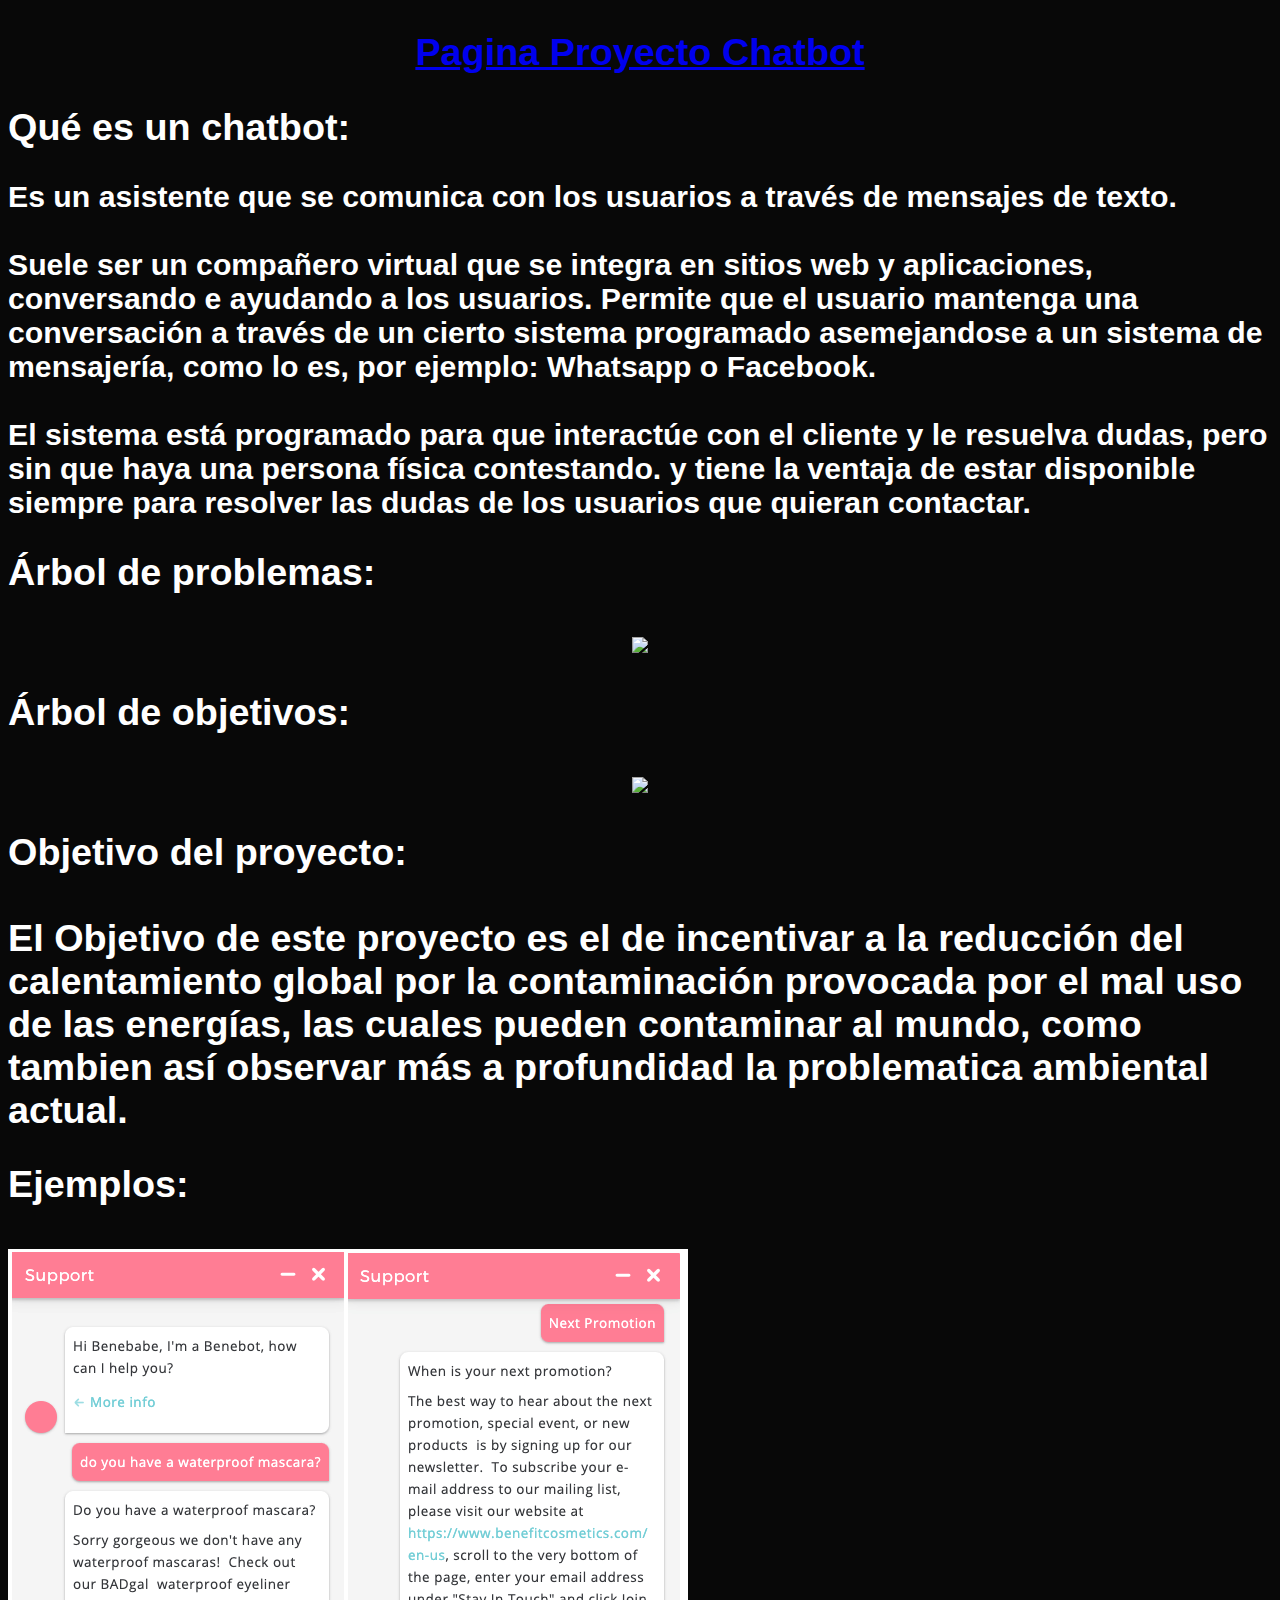
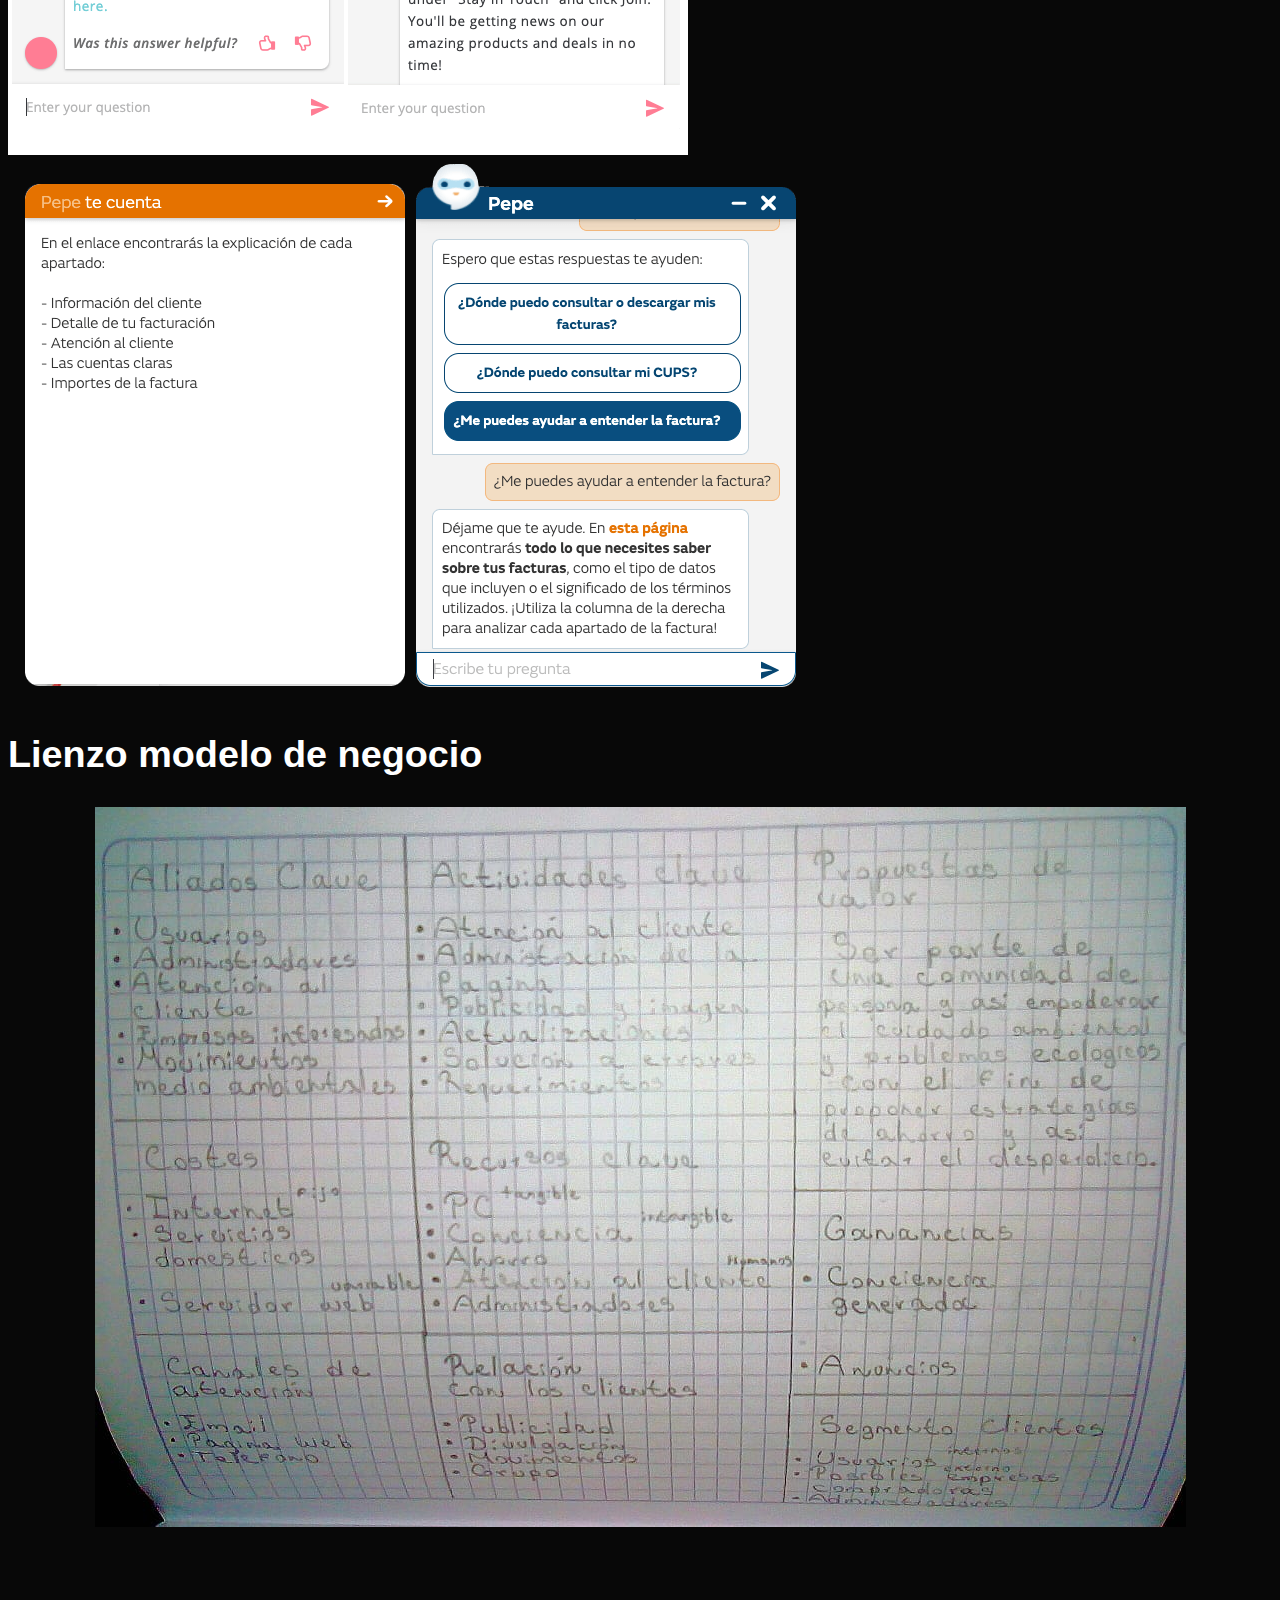
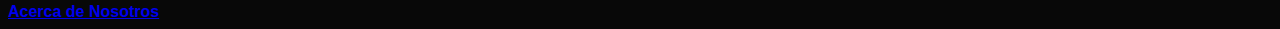
==== index.html @ dbfe8360 "Update index.html" ====
﻿<!DOCTYPE html>
<html lang="es">

<head>
    
    <meta charset="UTF-16">
    <title>Pagina Medio Ambiental</title>
    <link href="style.css" rel="stylesheet">
    <meta name="viewport" content= "width=device-width, user-scalable=no">
    <link rel="icon" type="image/png" href="https://cdn-icons-png.flaticon.com/512/124/124555.png"/>
</head>

<body>
<b>

<h2><center><a href="https://8kxyf6.csb.app/index2.html">Pagina Proyecto Chatbot</a></center></h2>

<div class="WI">

<h2>Qué es un chatbot:</h2>

<li>Es un asistente que se comunica con los usuarios a través de mensajes de texto.<br><br> Suele ser un compañero virtual que se integra en sitios web y aplicaciones, conversando e ayudando a los usuarios.

Permite que el usuario mantenga una conversación a través de un cierto sistema programado asemejandose a un sistema de mensajería, como lo es, por ejemplo: Whatsapp o Facebook.<br><br>

El sistema está programado para que interactúe con el cliente y le resuelva dudas, pero sin que haya una persona física contestando. y tiene la ventaja de estar disponible siempre para resolver las dudas de los usuarios que quieran contactar.</li>

</div>

<h2>Árbol de problemas:</h2>

<li><center><img src="https://raw.githubusercontent.com/Zerogm195/PPCB195G/main/ADP.PNG"></center></li>

<h2>Árbol de objetivos:</h2>

<li><center><img src="https://raw.githubusercontent.com/Zerogm195/PPCB195G/main/ADS.PNG"></center></li>

<h2>Objetivo del proyecto:<br><br> El Objetivo de este proyecto es el de incentivar a la reducción del calentamiento global por la contaminación provocada por el mal uso de las energías, las cuales pueden contaminar al mundo, como tambien así observar más a profundidad la problematica ambiental actual.</h2>

<h2>Ejemplos: <br><br> <img src="ejcb1.png"><img src="ejcb2.png"></h2>

<h2>Lienzo modelo de negocio</h2>

<center><img src="modn.jpeg"></center>

<br><br><br><br>

<a href="index2.html">Acerca de Nosotros</a>

</b>


</body>

</html>
---- style.css ----
:root{

background-color:#080808;
color:white;
font-family: sans-serif;
font-stretch: ultra-expanded;

}


li{

font-size:0.8cm;

}

h2{

font-size:1cm;

}

.btv{

width: 100px;
    height: 100px;
    text-align: center;
    background-color: antiquewhite;
top:5%;
border-radius:50%;

}

.textb {

position: relative;
text-align:center;
top:25%;


}
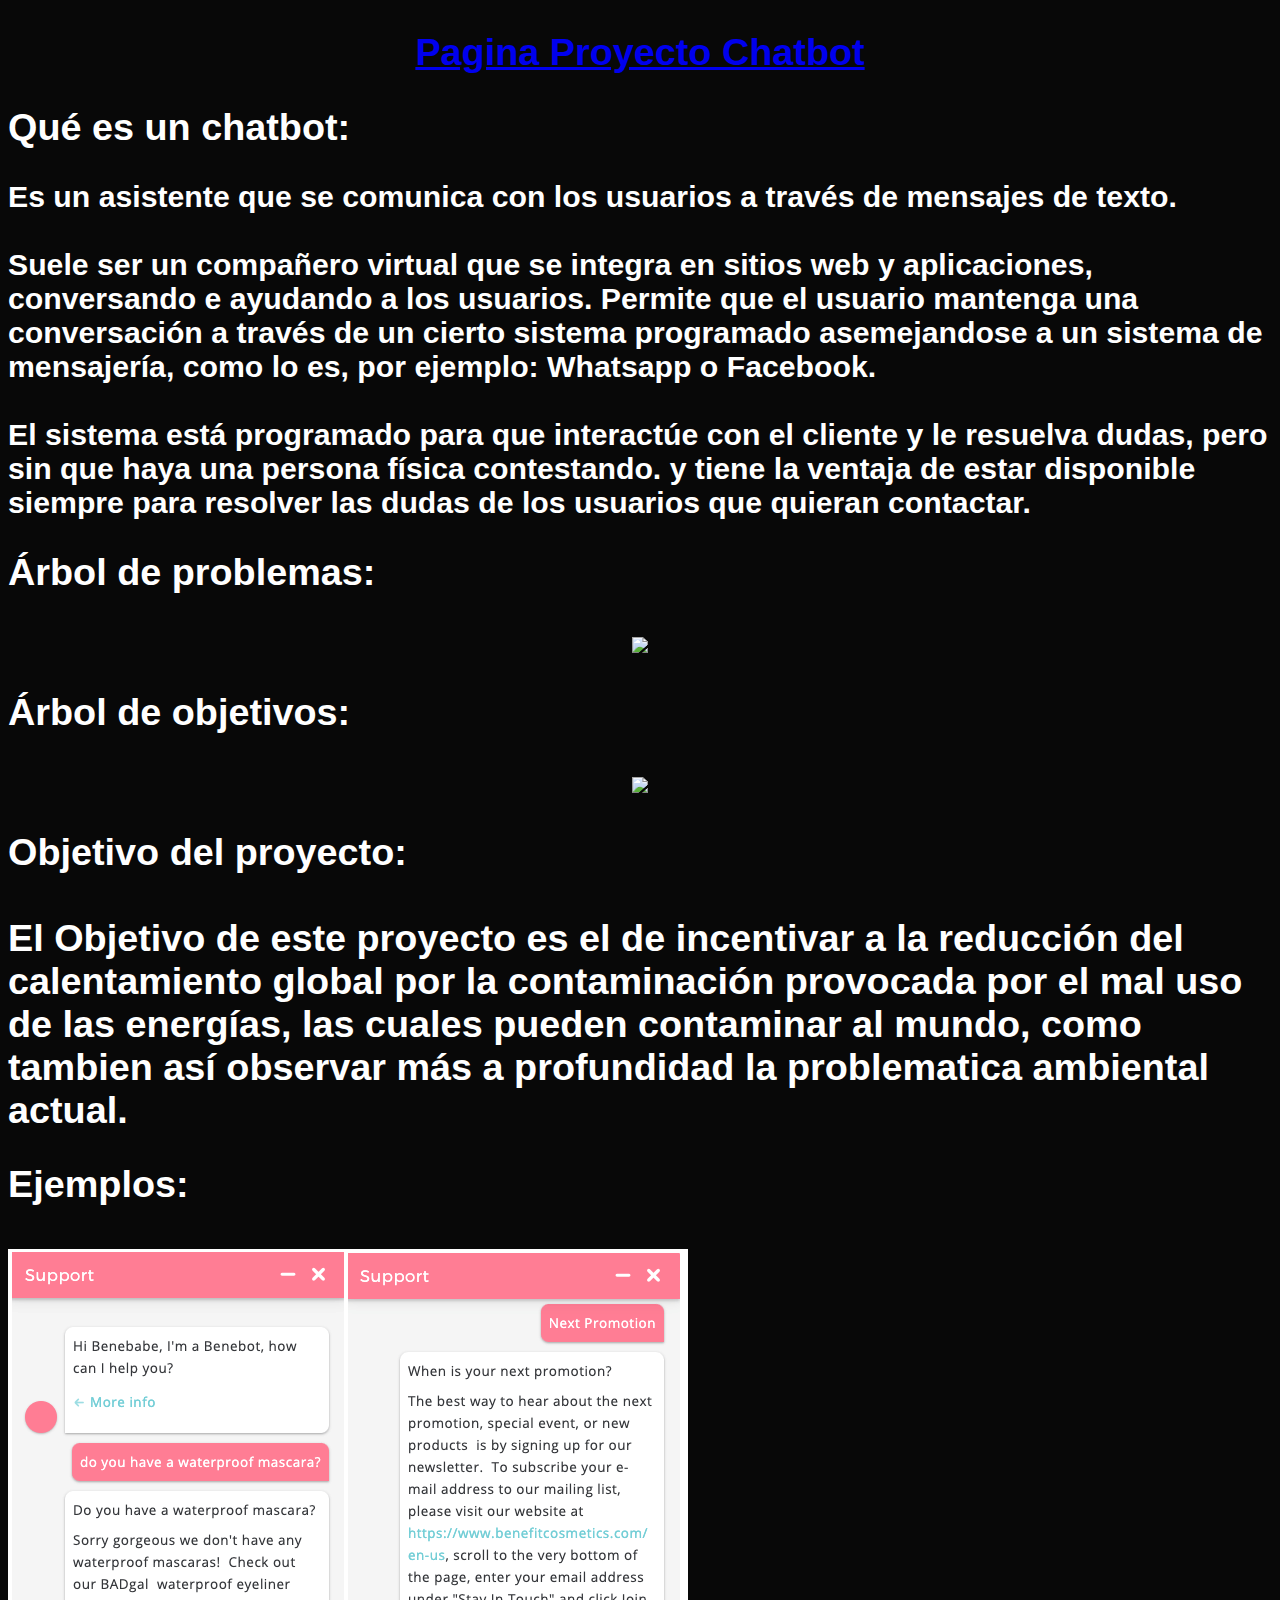
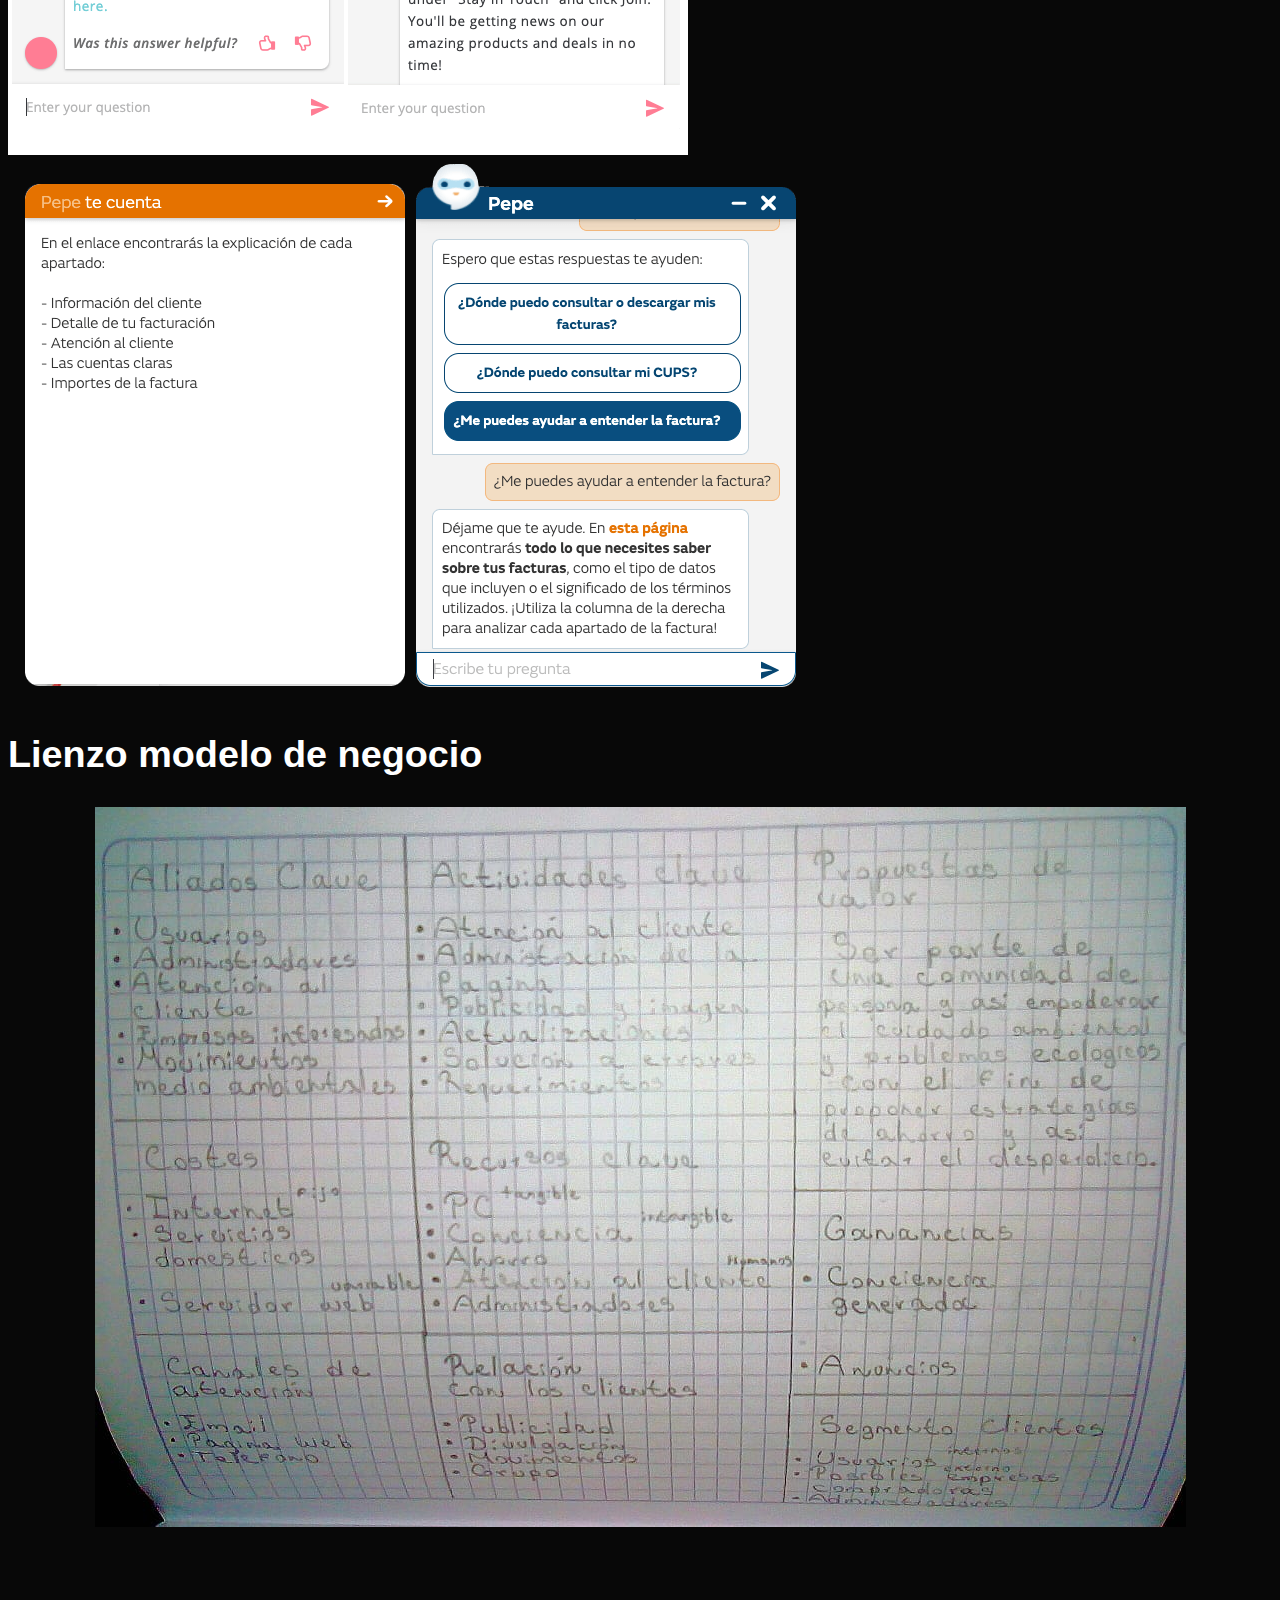
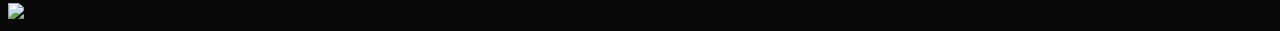
==== commit 5ffa02b2: "Update index.html" ====
--- a/index.html
+++ b/index.html
@@ -45,7 +45,14 @@
 
 <br><br><br><br>
 
-<a href="index2.html">Acerca de Nosotros</a>
+<a href="https://yv9z48.csb.app/index2.html"><cr-button><img src="https://raw.githubusercontent.com/Zerogm195/PCB195G/dc6cc208810b4f95ec09077a4857590a5f67d44d/call.png" class="textb"></img></cr-button></a>
+
+</div>
+
+</div>
+
+
+
 
 </b>
 
@@ -53,3 +60,11 @@
 </body>
 
 </html>
+
+
+</b>
+
+
+</body>
+
+</html>
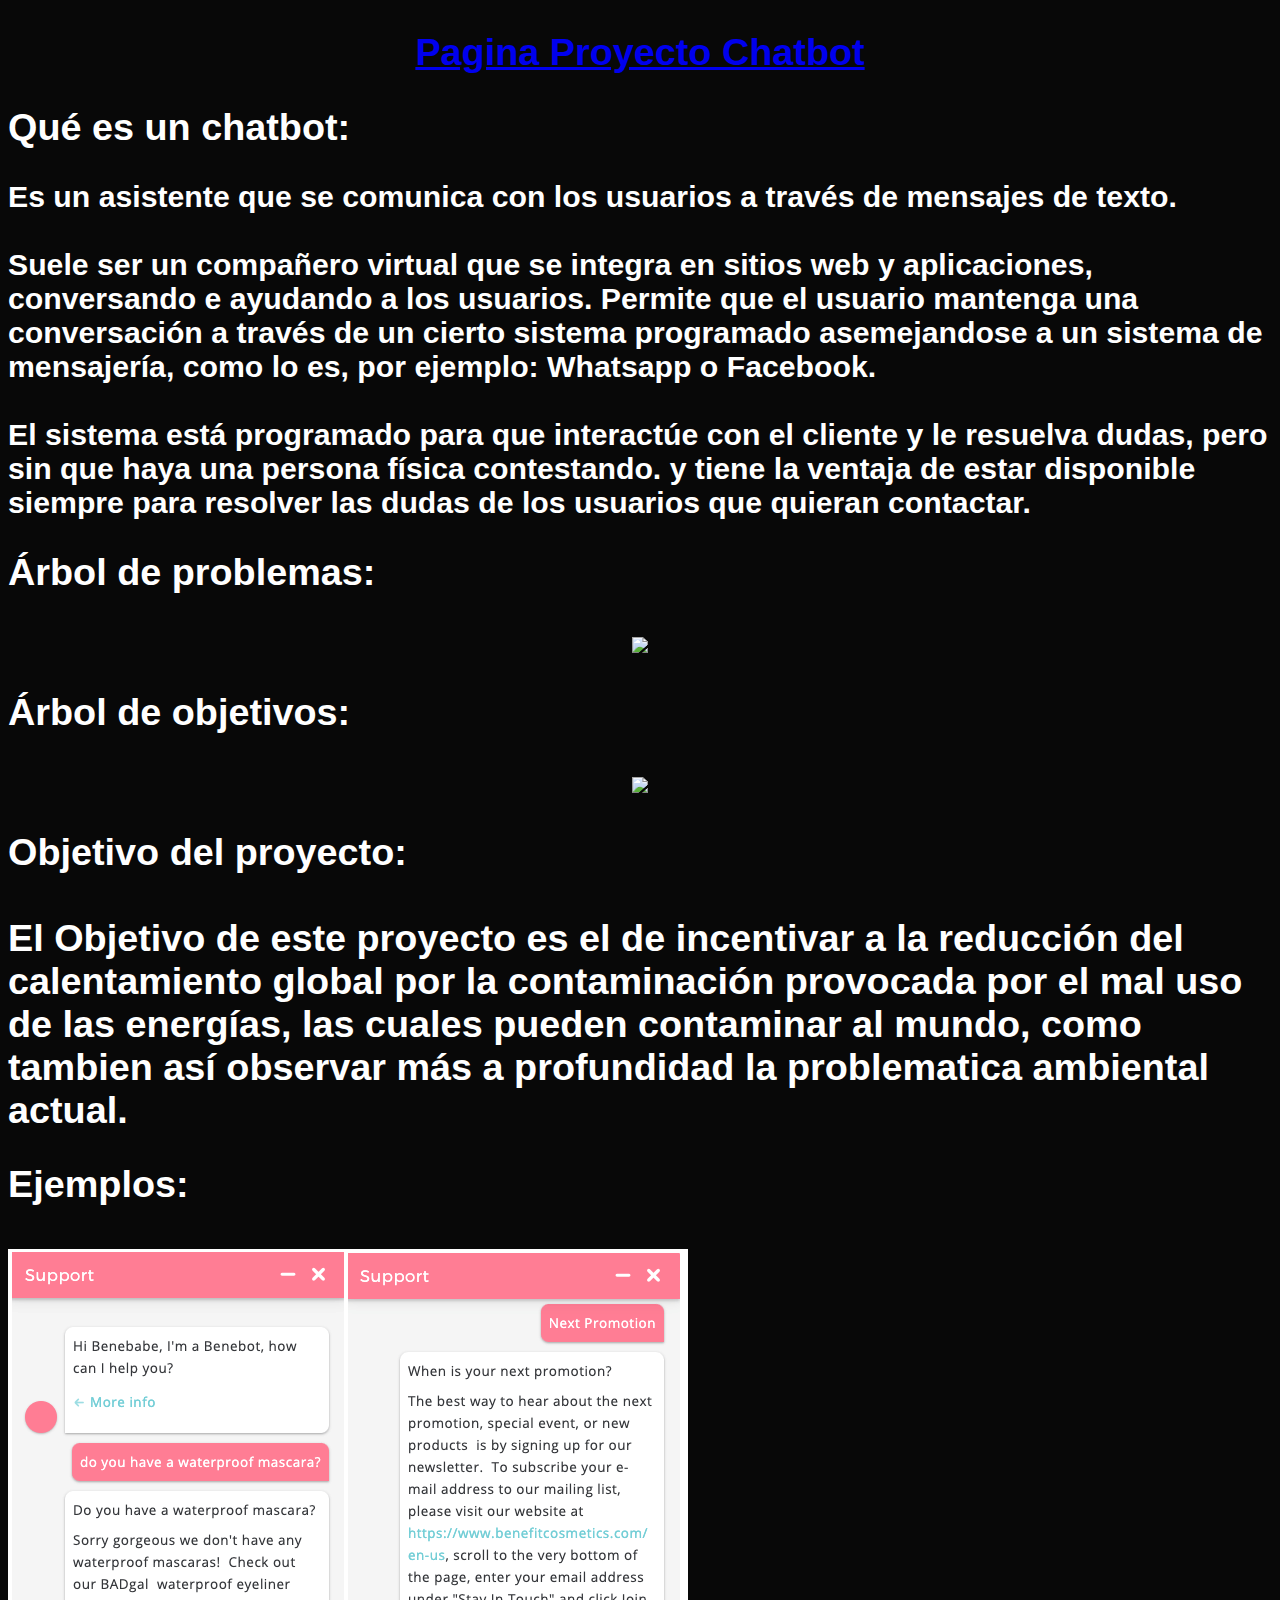
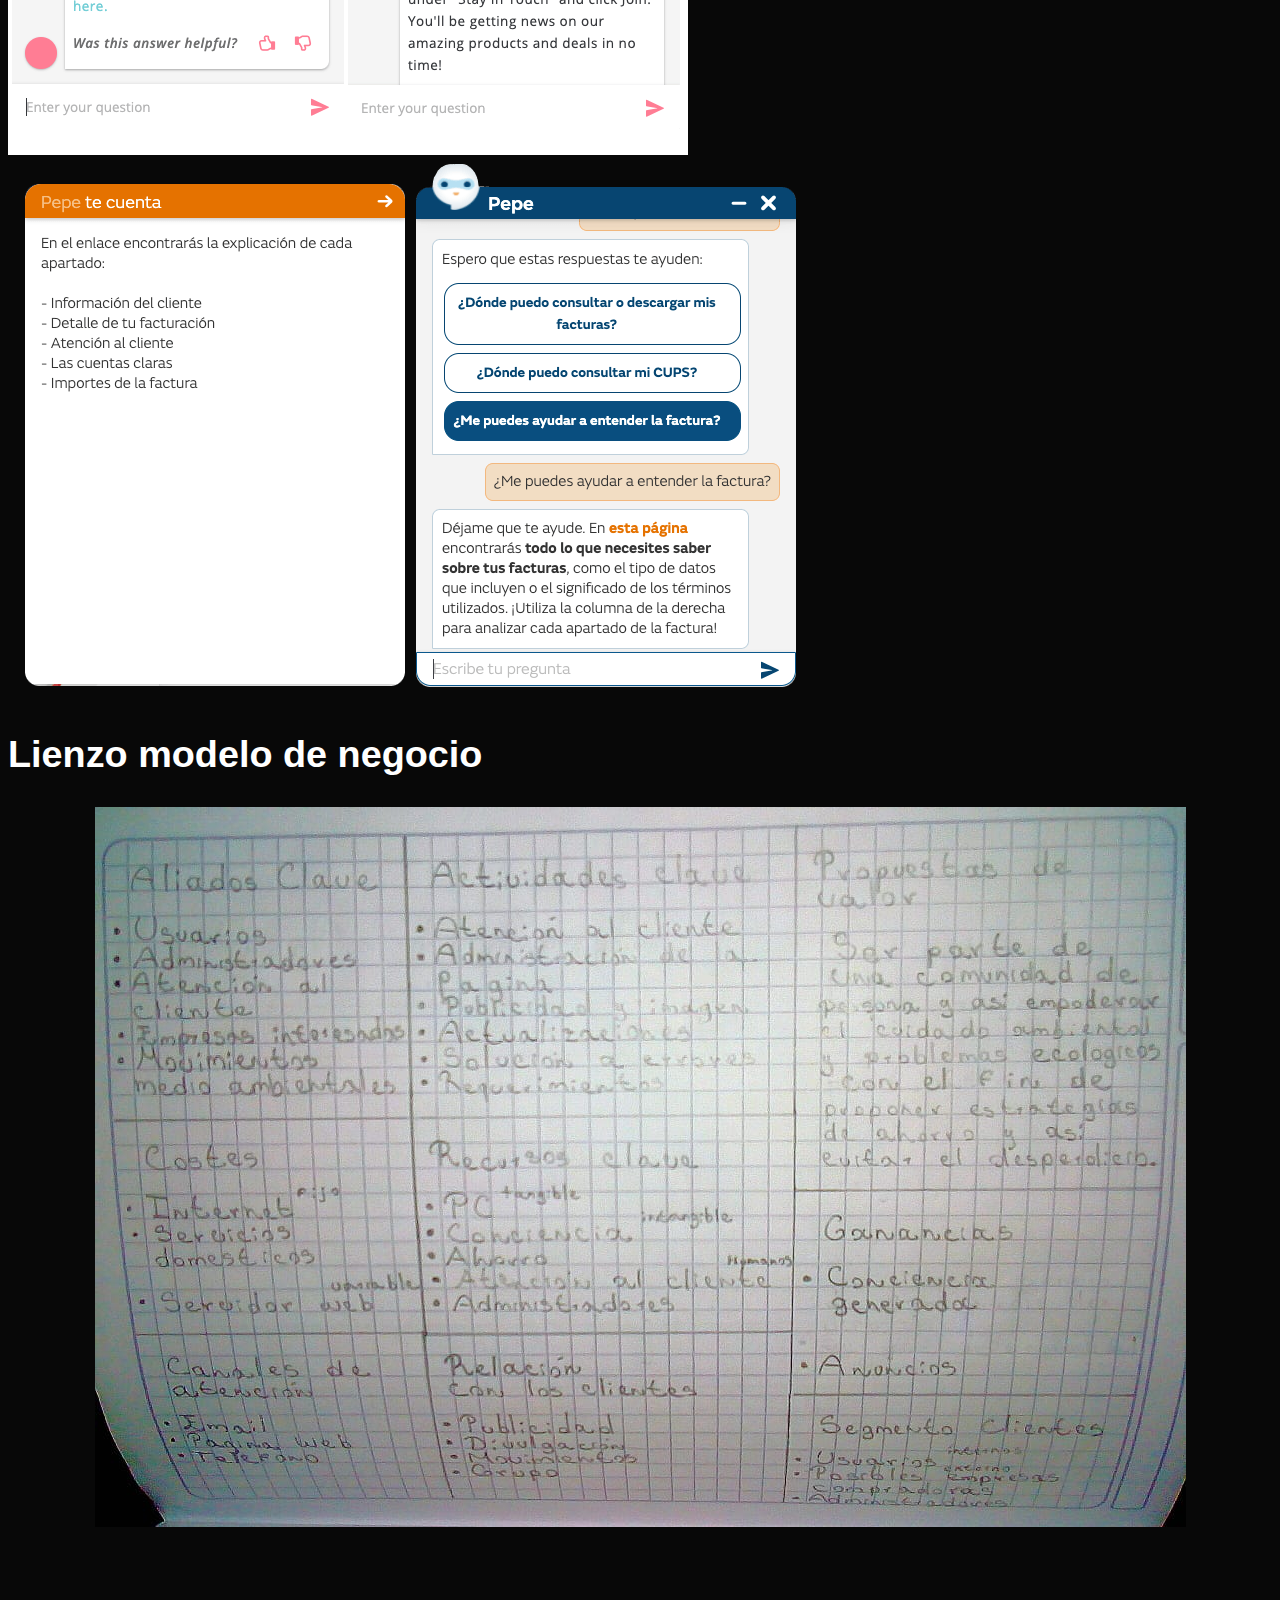
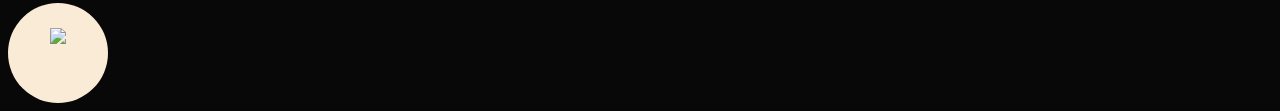
==== commit 0d4ffcc5: "Update index.html" ====
--- a/index.html
+++ b/index.html
@@ -44,9 +44,13 @@
 <center><img src="modn.jpeg"></center>
 
 <br><br><br><br>
+    
+<div class="btv">    
 
 <a href="https://yv9z48.csb.app/index2.html"><cr-button><img src="https://raw.githubusercontent.com/Zerogm195/PCB195G/dc6cc208810b4f95ec09077a4857590a5f67d44d/call.png" class="textb"></img></cr-button></a>
 
+</div>    
+    
 </div>
 
 </div>
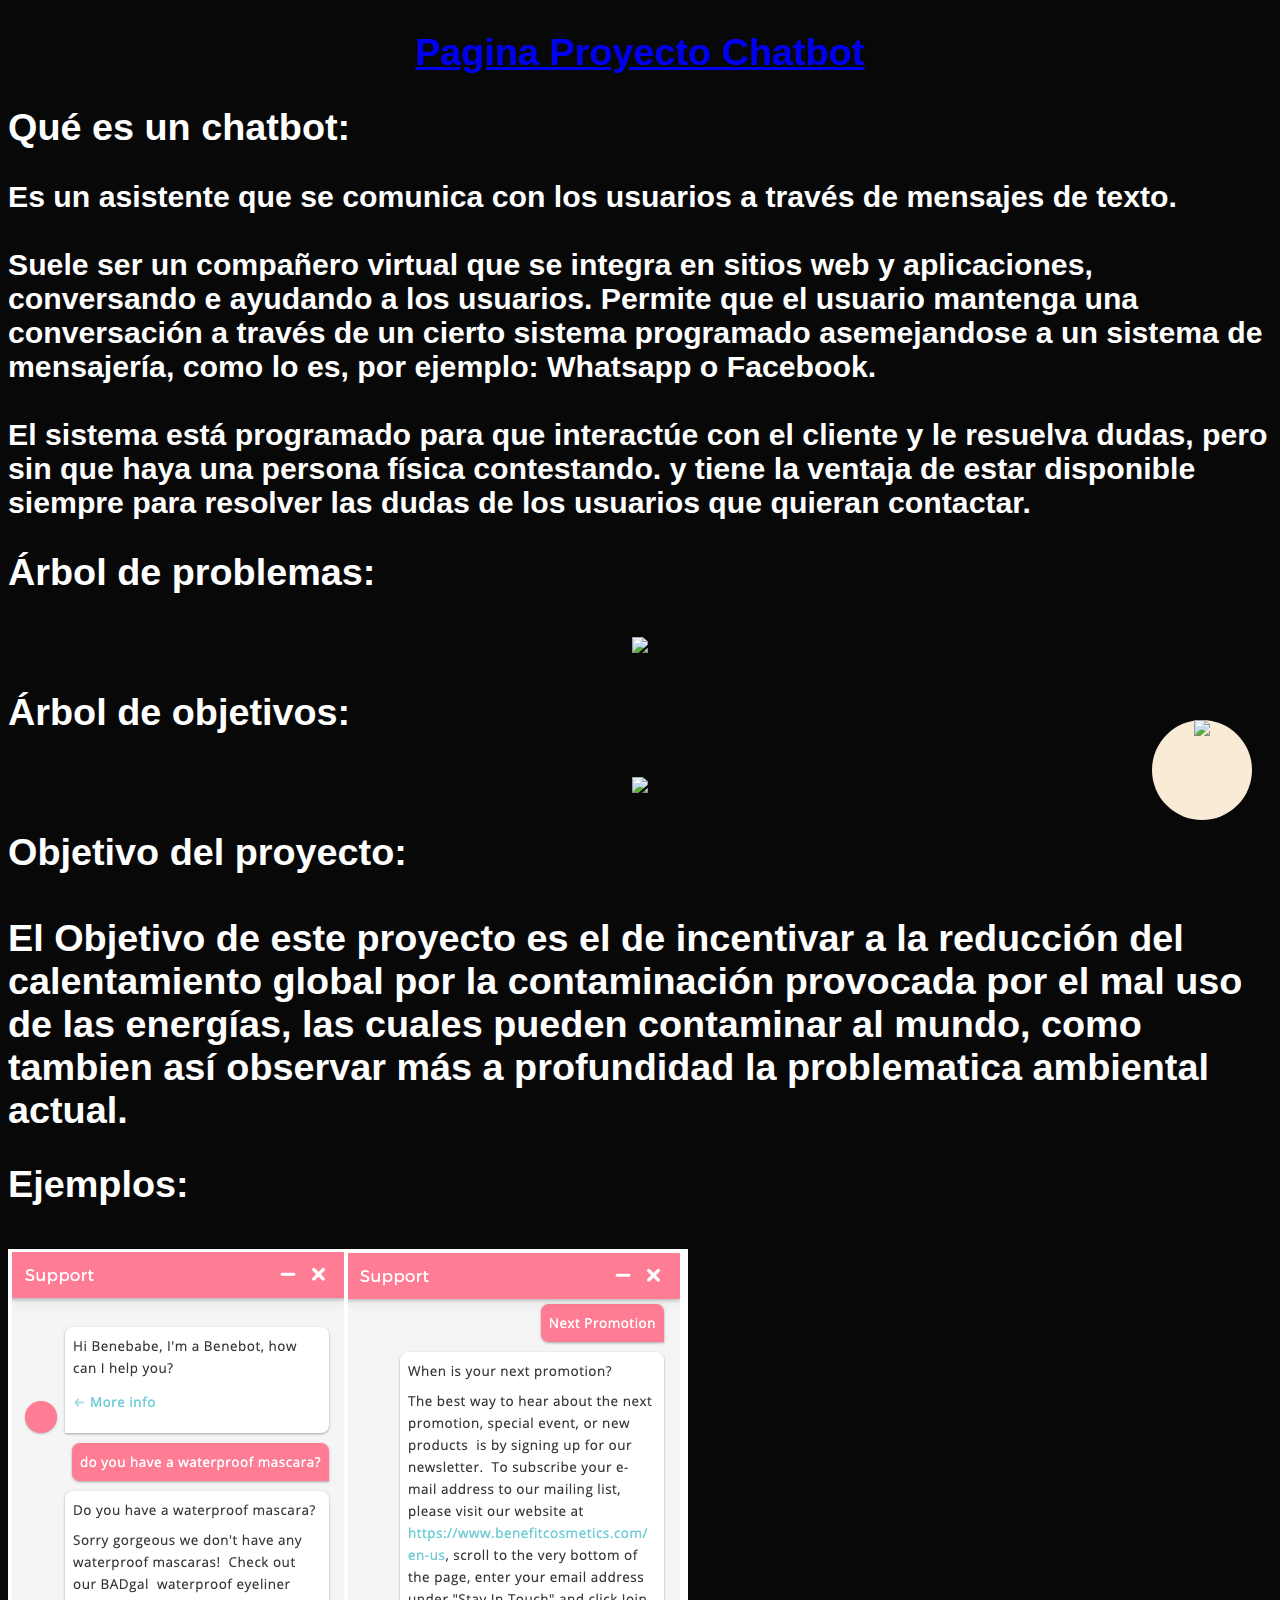
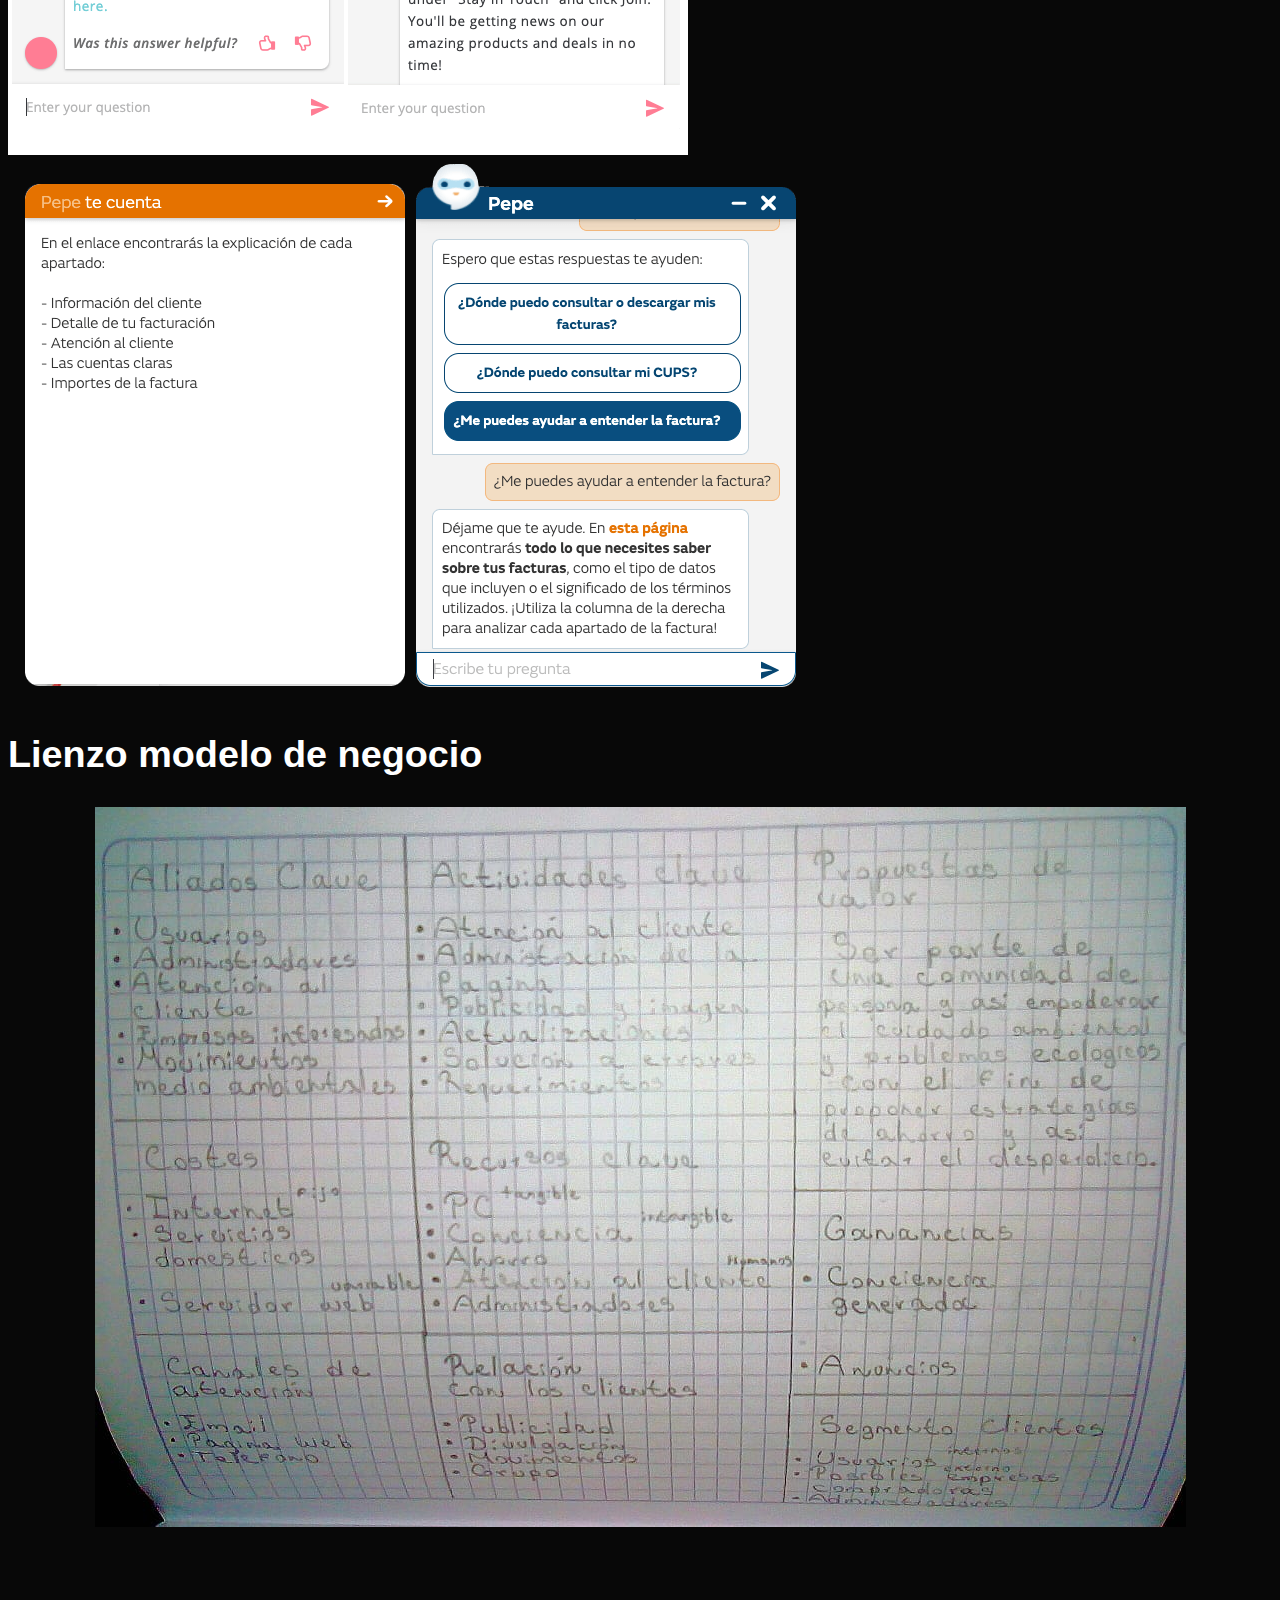
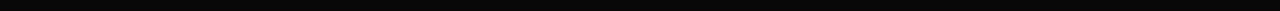
==== commit 2177bfda: "Update index.html" ====
--- a/index.html
+++ b/index.html
@@ -47,7 +47,12 @@
     
 <div class="btv">    
 
-<a href="https://yv9z48.csb.app/index2.html"><cr-button><img src="https://raw.githubusercontent.com/Zerogm195/PCB195G/dc6cc208810b4f95ec09077a4857590a5f67d44d/call.png" class="textb"></img></cr-button></a>
+<a href="https://yv9z48.csb.app/index2.html"><cr-button>
+    <div class="textb">
+    <img src="https://raw.githubusercontent.com/Zerogm195/PCB195G/dc6cc208810b4f95ec09077a4857590a5f67d44d/call.png">
+    </div>
+    
+</cr-button></a>
 
 </div>    
     
--- a/style.css
+++ b/style.css
@@ -22,12 +22,15 @@
 
 .btv{
 
-width: 100px;
+    width: 100px;
     height: 100px;
     text-align: center;
     background-color: antiquewhite;
-top:5%;
-border-radius:50%;
+    top: 80%;
+    border-radius: 50%;
+    position: fixed;
+    left: 90%;
+}
 
 }
 
@@ -38,4 +41,4 @@
 top:25%;
 
 
-}+}
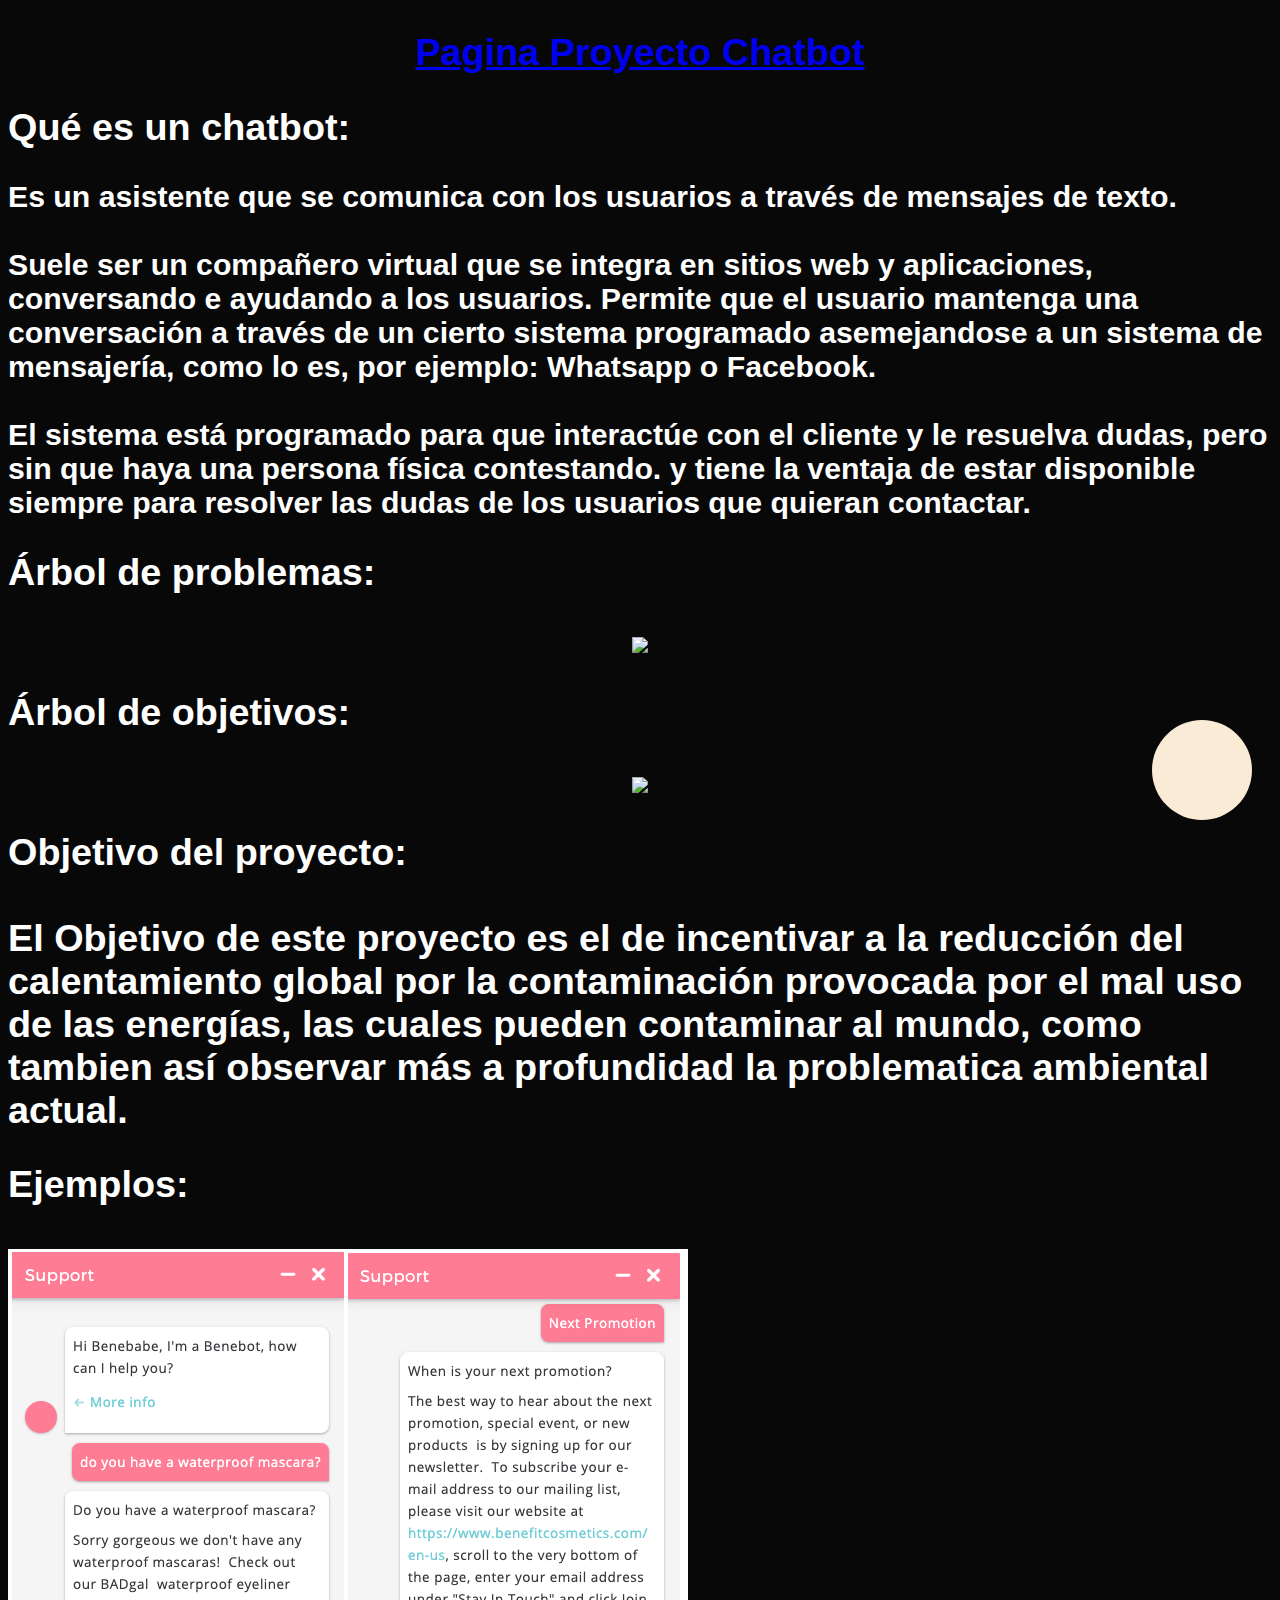
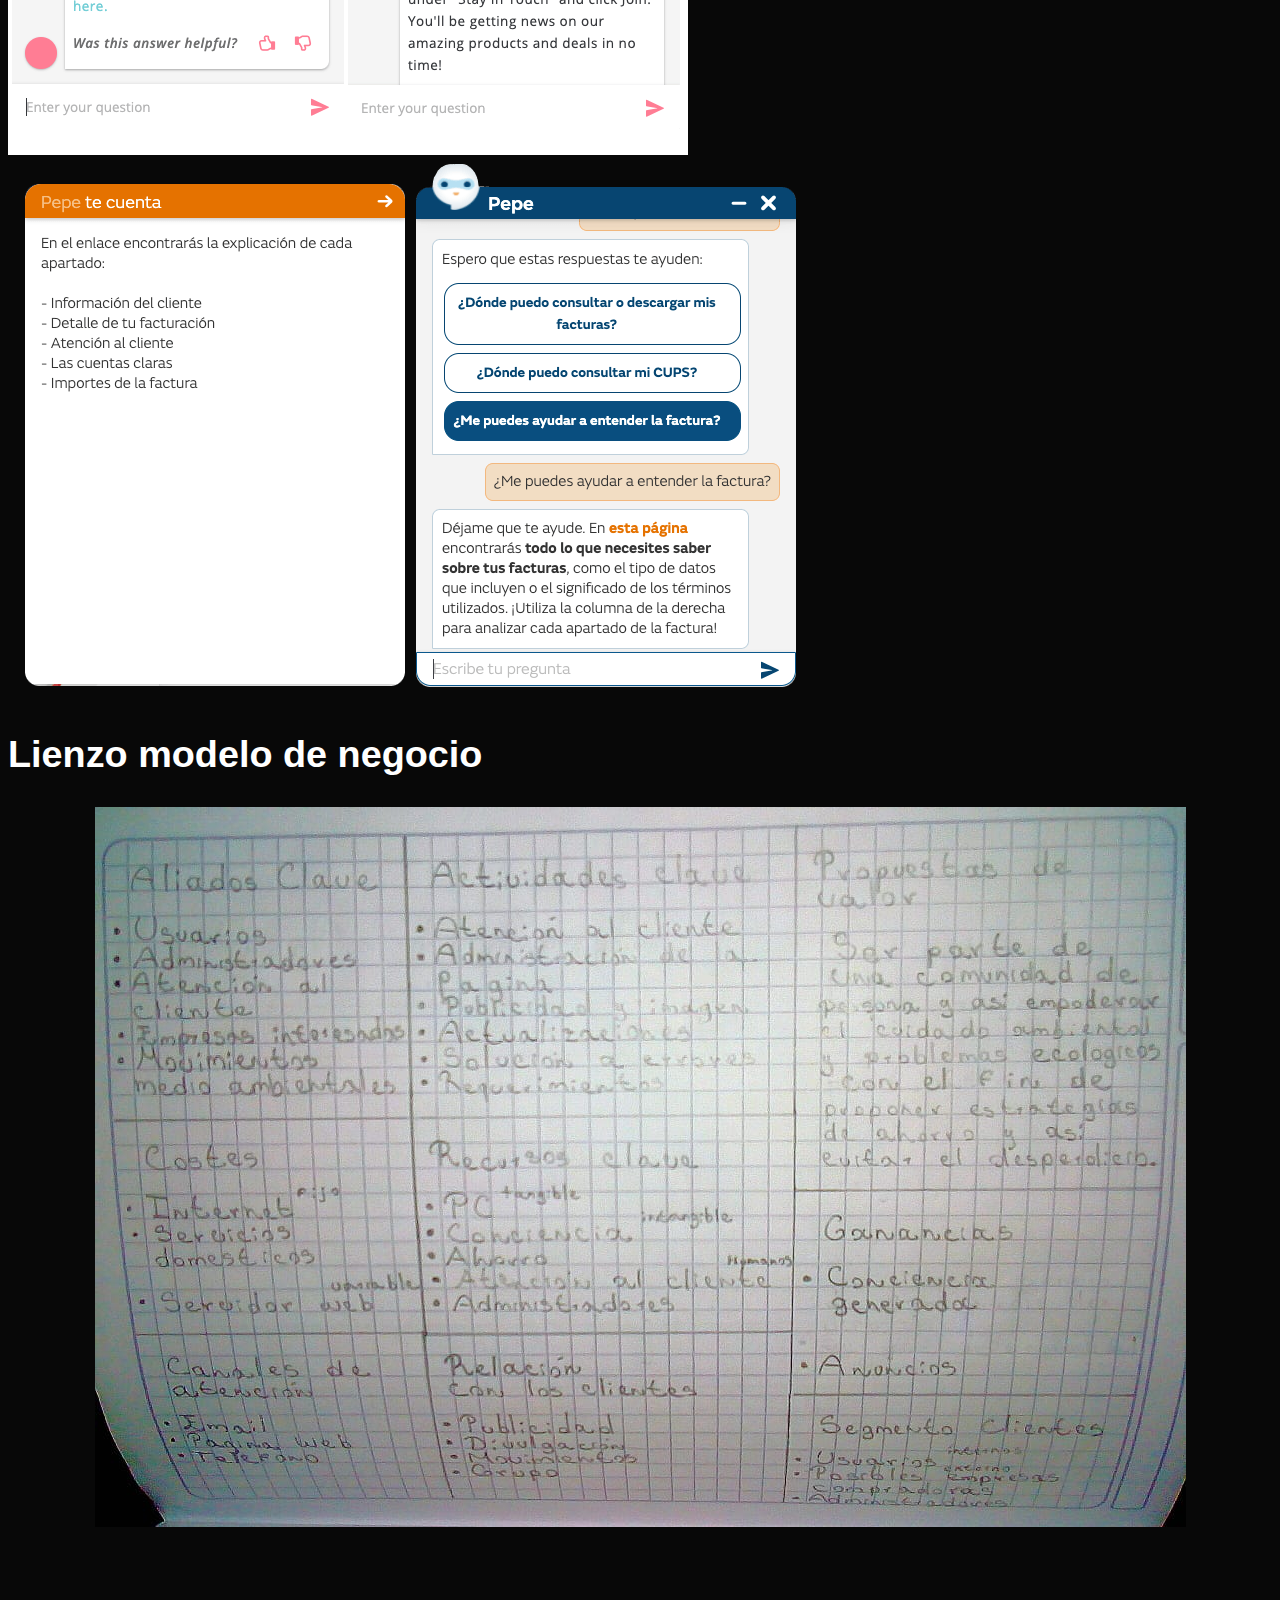
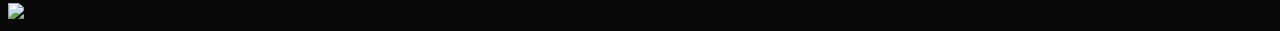
==== commit f7060bc9: "Update index.html" ====
--- a/index.html
+++ b/index.html
@@ -48,20 +48,17 @@
 <div class="btv">    
 
 <a href="https://yv9z48.csb.app/index2.html"><cr-button>
-    <div class="textb">
-    <img src="https://raw.githubusercontent.com/Zerogm195/PCB195G/dc6cc208810b4f95ec09077a4857590a5f67d44d/call.png">
-    </div>
+    
     
 </cr-button></a>
 
+  
+    
 </div>    
-    
-</div>
 
-</div>
-
-
-
+  <div class="textb">
+    <img src="https://raw.githubusercontent.com/Zerogm195/PCB195G/dc6cc208810b4f95ec09077a4857590a5f67d44d/call.png">
+    </div>
 
 </b>
 
--- a/style.css
+++ b/style.css
@@ -36,7 +36,7 @@
 
 .textb {
 
-position: relative;
+position: fixed;
 text-align:center;
 top:25%;
 
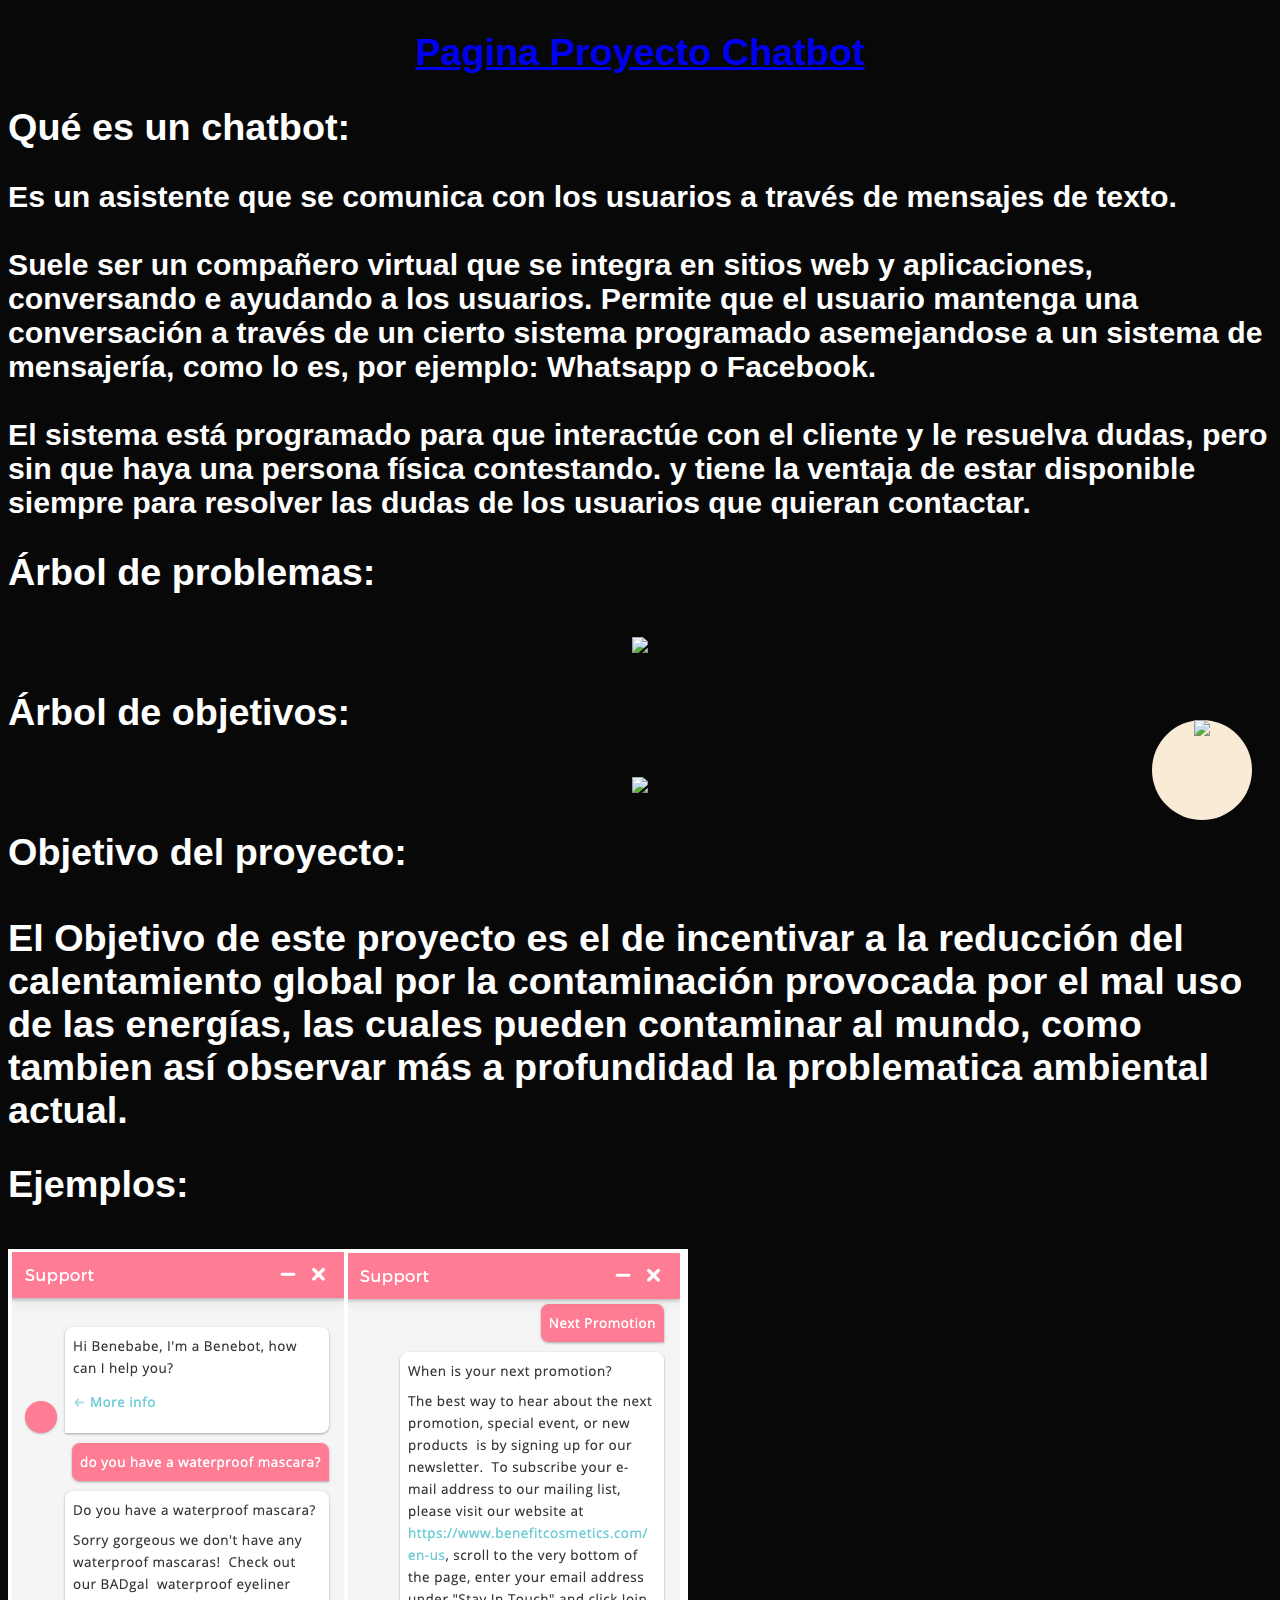
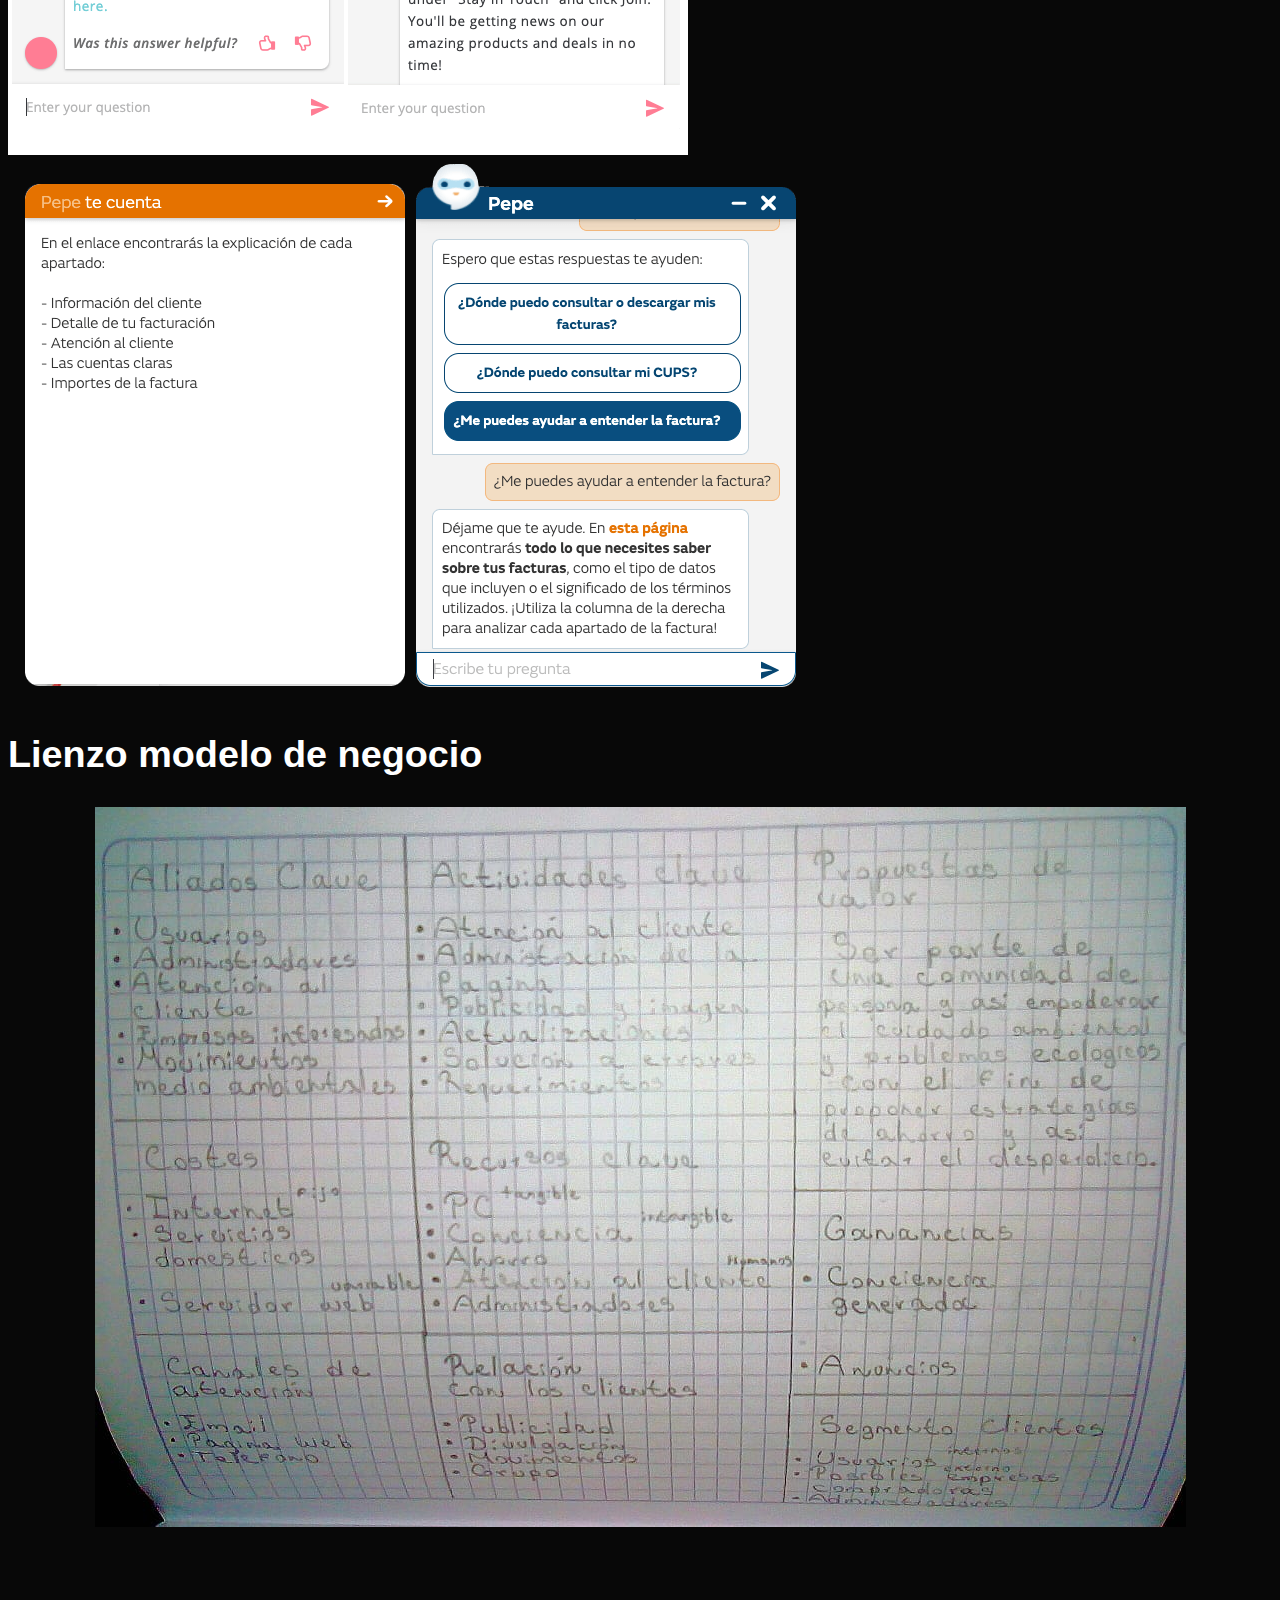
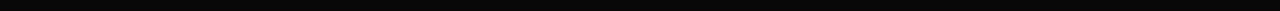
==== commit 6620e0bc: "Update index.html" ====
--- a/index.html
+++ b/index.html
@@ -48,7 +48,10 @@
 <div class="btv">    
 
 <a href="https://yv9z48.csb.app/index2.html"><cr-button>
-    
+  
+    <div class="textb">
+    <img src="https://raw.githubusercontent.com/Zerogm195/PCB195G/dc6cc208810b4f95ec09077a4857590a5f67d44d/call.png">
+    </div>
     
 </cr-button></a>
 
@@ -56,9 +59,7 @@
     
 </div>    
 
-  <div class="textb">
-    <img src="https://raw.githubusercontent.com/Zerogm195/PCB195G/dc6cc208810b4f95ec09077a4857590a5f67d44d/call.png">
-    </div>
+ 
 
 </b>
 
